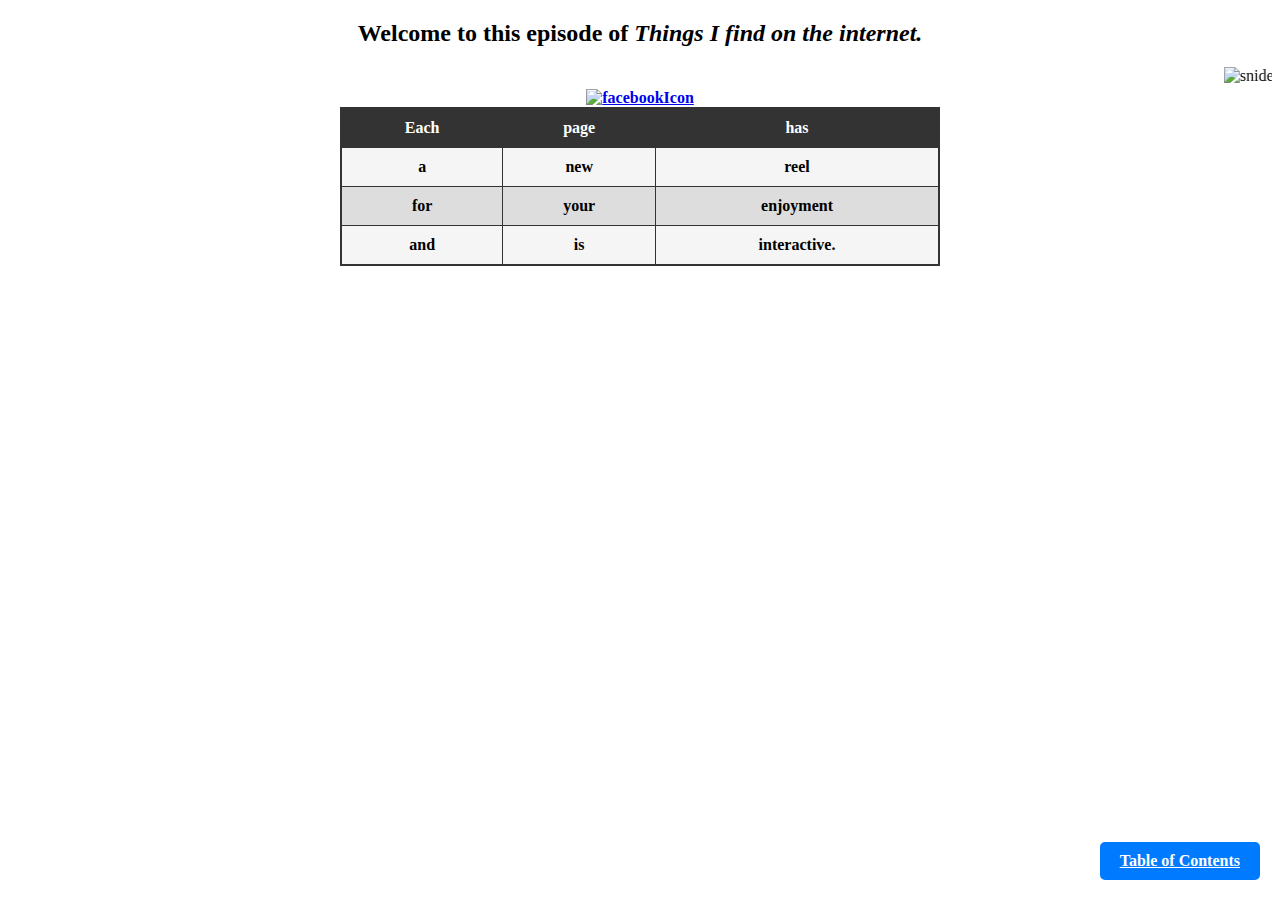
==== personal_project/index.html @ 4572f95b "bruh" ====
<!DOCTYPE html>
    <title>An account of facebook reels</title>
    <link href="style.css" rel="stylesheet" type="text/css"></link>
    <meta name="viewport" content="width=device-width, initial-scale=1">
    <h2>Welcome to this episode of <em>Things I find on the internet.</em></h2>
    <marquee behavior="scroll" direction="left">
        <img src="https://bsnider.cs.georgefox.edu/img/snider.jpg" alt="snider" 
        height="5%" width="5%">
        <img src="https://bwilson.cs.georgefox.edu/img/bwilson.jpg" alt="wilson" 
        height="6.4%" width="6.4%">
        <img src="http://jorr.cs.georgefox.edu/img/gfu_official_cropped.jpg" alt="orr" 
        height="4.64%" width="4.64%">
    </marquee>
<b>
    <div class="icon">
        <a href="https://www.facebook.com/">
            <img src="https://media.tenor.com/JIS_KDKKsgYAAAAd/guaton-computadora.gif" alt="facebookIcon"></a>
        <a href="./page1.html" class="buttonNext">Table of Contents</a>
    </div>
    <div class="table-container">
        <table class="table">
            <thead>
                <tr>
                    <th>Each</th>
                    <th>page</th>
                    <th>has</th>
                </tr>
            </thead>
            <tbody>
                <tr>
                    <td>a</td>
                    <td>new</td>
                    <td>reel</td>
                </tr>
                <tr>
                    <td>for</td>
                    <td>your</td>
                    <td>enjoyment</td>
                </tr>
                <tr>
                    <td>and</td>
                    <td>is </td>
                    <td>interactive.</td>
                </tr>
            </tbody>
        </table>
    </div>

</b>
</html>
---- personal_project/style.css ----
.icon {
    display: flex;
    justify-content: center;
    align-items: center;
    height: fit-content;
}
.video {
    margin-block: 25px;
    text-align: center;
}
.buttonNext {
    position: absolute;
    bottom: 20px;
    right: 20px;
    background-color: #007bff;
    color: #fff;
    padding: 10px 20px;
    border: none;
    border-radius: 5px;
    cursor: pointer;
}

.buttonNext:hover {
  background-color: rgb(114, 49, 49); /* Change color on hover */
} 

.table-container {
    max-width: 600px;
    margin: 0 auto;
}

.table {
    width: 100%;
    border-collapse: collapse;
    border: 2px solid #333;
    background-color: #f5f5f5;
}

.table th, .table td {
    padding: 10px;
    text-align: center;
    border: 1px solid #333;
}

.table th {
    background-color: #333;
    color: #fff;
}

.table tbody tr:nth-child(even) {
    background-color: #ddd;
}

.list-container {
    max-width: 400px;
    margin: 0 auto;
}

.cool-list {
    list-style: none;
    padding: 0;
}

.cool-list li {
    display: flex;
    align-items: center;
    border: 1px solid #ddd;
    background-color: #f5f5f5;
    margin: 5px 0;
    padding: 10px;
    font-family: Arial, sans-serif;
    font-size: 16px;
    color: #333;
}

.cool-list li:before {
    content: '\2022';
    color: #007bff;
    margin-right: 10px;
    font-size: 20px;
}

h2 {
    text-align: center;
}
p {
    text-align: center;
}
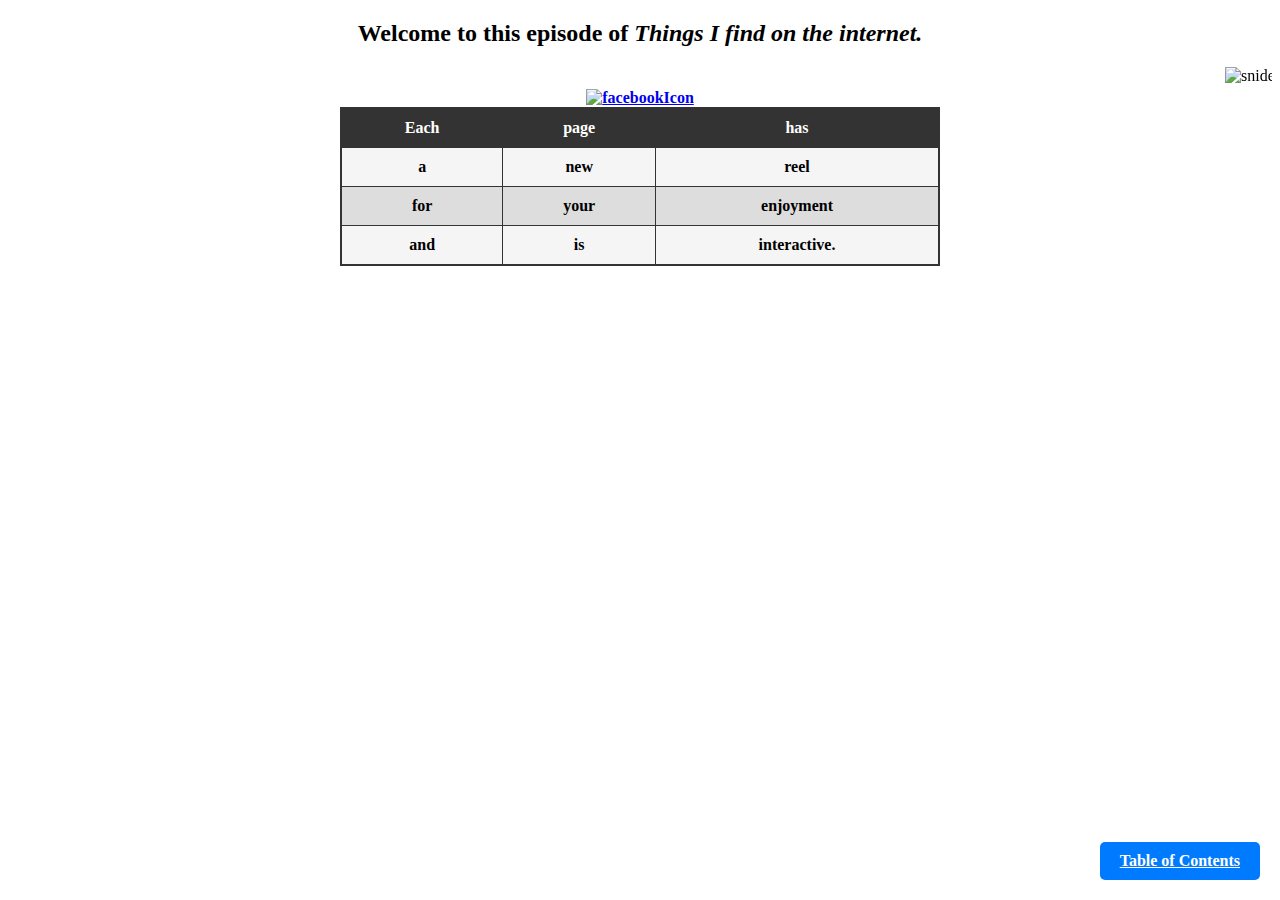
==== commit 2e07c178: "Fixed orr's face" ====
--- a/personal_project/index.html
+++ b/personal_project/index.html
@@ -8,7 +8,7 @@
         height="5%" width="5%">
         <img src="https://bwilson.cs.georgefox.edu/img/bwilson.jpg" alt="wilson" 
         height="6.4%" width="6.4%">
-        <img src="http://jorr.cs.georgefox.edu/img/gfu_official_cropped.jpg" alt="orr" 
+        <img src="https://cs.georgefox.edu/img/bio/Orr.jpg" alt="orr" 
         height="4.64%" width="4.64%">
     </marquee>
 <b>
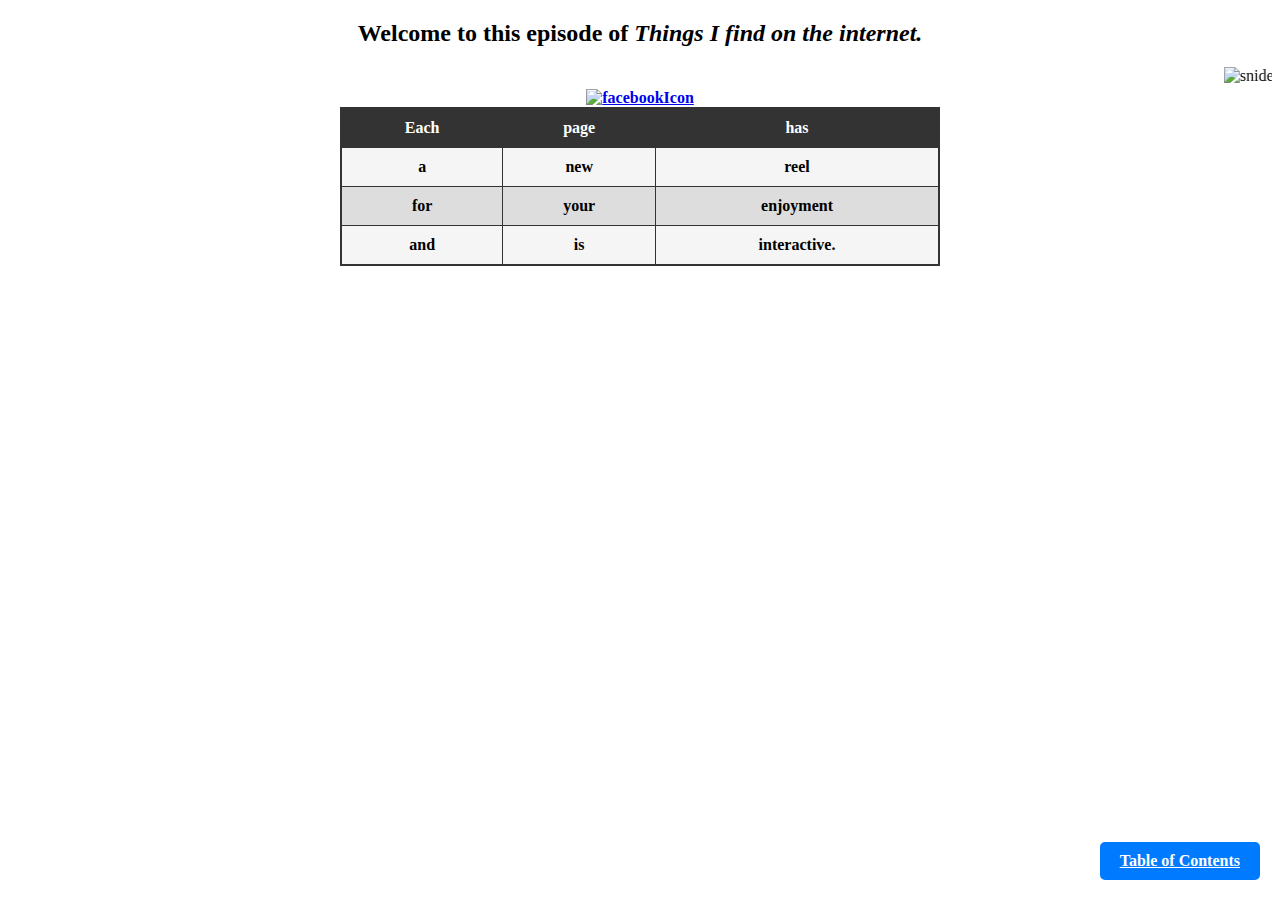
==== commit 52f9d14d: "Flawless" ====
--- a/personal_project/index.html
+++ b/personal_project/index.html
@@ -9,7 +9,7 @@
         <img src="https://bwilson.cs.georgefox.edu/img/bwilson.jpg" alt="wilson" 
         height="6.4%" width="6.4%">
         <img src="https://cs.georgefox.edu/img/bio/Orr.jpg" alt="orr" 
-        height="4.64%" width="4.64%">
+        height="5.2%" width="5.2%">
     </marquee>
 <b>
     <div class="icon">
